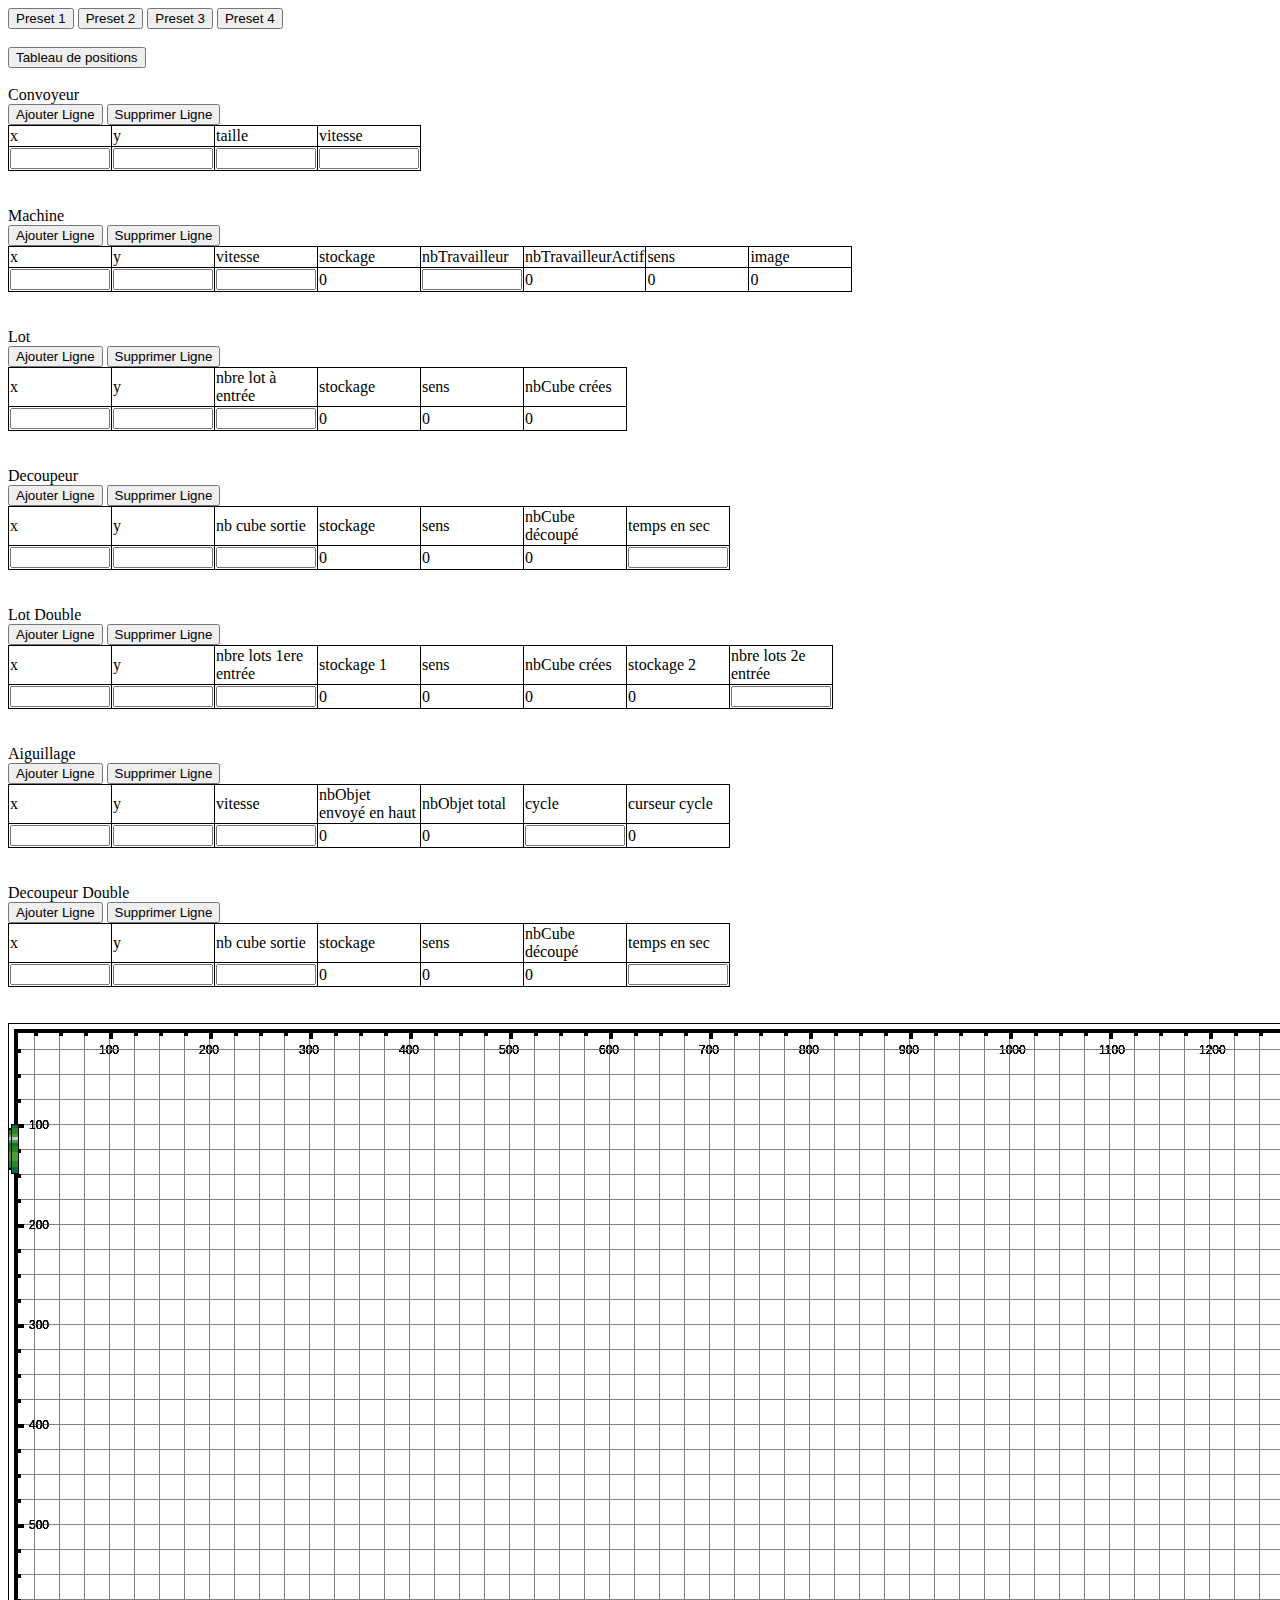
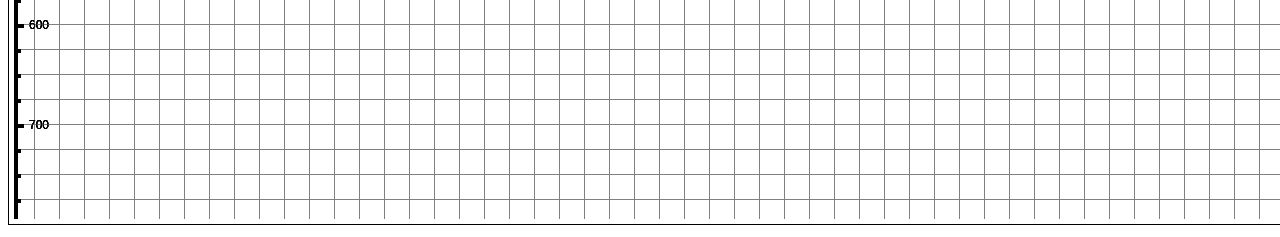
==== Main.html @ d75ccc15 "ajout de double decoupeur et de graduations" ====
<!DOCTYPE html>
<html>
  <head>
    <meta charset="utf-8">
    <title>Main Page</title>
    <script src="CodeMain.js"></script>
    <script src="variable.js"></script>
    <script src="presetMain.js"></script>
    <link type="text/css" rel="stylesheet" href="Main.css">
  </head>
  <body>
    <button onclick="Preset(1)">Preset 1</button>
    <button onclick="Preset(2)">Preset 2</button>
    <button onclick="Preset(3)">Preset 3</button>
    <button onclick="Preset(4)">Preset 4</button>
    <br><br>
    <button onclick="TabList()">Tableau de positions</button><br><br>
    <t>Convoyeur</t><br>
    <button onclick="AddLigne('convoyeur')">Ajouter Ligne</button>
    <button onclick="SuppLigne('convoyeur')">Supprimer Ligne</button>
    <table id='convoyeur'>
      <tr>
        <td>x</td>
        <td>y</td>
        <td>taille</td>
        <td>vitesse</td>
      </tr>
      <tr>
        <td><input type="number" min="0" max="100000000" class="valeurConvoyeur"></td>
        <td><input type="number" min="0" max="100000000" class="valeurConvoyeur"></td>
        <td><input type="number" min="0" max="100000000" class="valeurConvoyeur"></td>
        <td><input type="number" min="0" max="100000000" class="valeurConvoyeur"></td>
      </tr>
    </table><br><br>

    <t>Machine</t><br>
    <button onclick="AddLigne('machine')">Ajouter Ligne</button>
    <button onclick="SuppLigne('machine')">Supprimer Ligne</button>
    <table id='machine'>
      <tr>
        <td>x</td>
        <td>y</td>
        <td>vitesse</td>
        <td>stockage</td>
        <td>nbTravailleur</td>
        <td>nbTravailleurActif</td>
        <td>sens</td>
        <td>image</td>
      </tr>
      <tr>
        <td><input type="number" min="0" max="100000000" class="valeurMachine"></td>
        <td><input type="number" min="0" max="100000000" class="valeurMachine"></td>
        <td><input type="number" min="0" max="100000000" class="valeurMachine"></td>
        <td>0</td>
        <td><input type="number" min="0" max="100000000" class="valeurMachine"></td>
        <td>0</td>
        <td>0</td>
        <td>0</td>
      </tr>
    </table><br><br>

    <t>Lot</t><br>
    <button onclick="AddLigne('lot')">Ajouter Ligne</button>
    <button onclick="SuppLigne('lot')">Supprimer Ligne</button>
    <table id='lot'>
      <tr>
        <td>x</td>
        <td>y</td>
        <td>nbre lot à entrée</td>
        <td>stockage</td>
        <td>sens</td>
        <td>nbCube crées</td>
      </tr>
      <tr>
        <td><input type="number" min="0" max="100000000" class="valeurLot"></td>
        <td><input type="number" min="0" max="100000000" class="valeurLot"></td>
        <td><input type="number" min="0" max="100000000" class="valeurLot"></td>
        <td>0</td>
        <td>0</td>
        <td>0</td>
      </tr>
    </table><br><br>

    <t>Decoupeur</t><br>
    <button onclick="AddLigne('decoupeur')">Ajouter Ligne</button>
    <button onclick="SuppLigne('decoupeur')">Supprimer Ligne</button>
    <table id='decoupeur'>
      <tr>
        <td>x</td>
        <td>y</td>
        <td>nb cube sortie</td>
        <td>stockage</td>
        <td>sens</td>
        <td>nbCube découpé</td>
        <td>temps en sec</td>
      </tr>
      <tr>
        <td><input type="number" min="0" max="100000000" class="valeurDecoupeur"></td>
        <td><input type="number" min="0" max="100000000" class="valeurDecoupeur"></td>
        <td><input type="number" min="0" max="100000000" class="valeurDecoupeur"></td>
        <td>0</td>
        <td>0</td>
        <td>0</td>
        <td><input type="number" min="0" max="100000000" class="valeurDecoupeur"></td>
      </tr>
    </table><br><br>

    <t>Lot Double</t><br>
    <button onclick="AddLigne('lotDouble')">Ajouter Ligne</button>
    <button onclick="SuppLigne('lotDouble')">Supprimer Ligne</button>
    <table id='lotDouble'>
      <tr>
        <td>x</td>
        <td>y</td>
        <td>nbre lots 1ere entrée</td>
        <td>stockage 1</td>
        <td>sens</td>
        <td>nbCube crées</td>
        <td>stockage 2</td>
        <td>nbre lots 2e entrée</td>
      </tr>
      <tr>
        <td><input type="number" min="0" max="100000000" class="valeurLotDouble"></td>
        <td><input type="number" min="0" max="100000000" class="valeurLotDouble"></td>
        <td><input type="number" min="0" max="100000000" class="valeurLotDouble"></td>
        <td>0</td>
        <td>0</td>
        <td>0</td>
        <td>0</td>
        <td><input type="number" min="0" max="100000000" class="valeurLotDouble"></td>
      </tr>
    </table><br><br>

    <t>Aiguillage</t><br>
    <button onclick="AddLigne('aiguillage')">Ajouter Ligne</button>
    <button onclick="SuppLigne('aiguillage')">Supprimer Ligne</button>
    <table id='aiguillage'>
      <tr>
        <td>x</td>
        <td>y</td>
        <td>vitesse</td>
        <td>nbObjet envoyé en haut</td>
        <td>nbObjet total</td>
        <td>cycle</td>
        <td>curseur cycle</td>
      </tr>
      <tr>
        <td><input type="number" min="0" max="100000000" class="valeurAiguillage"></td>
        <td><input type="number" min="0" max="100000000" class="valeurAiguillage"></td>
        <td><input type="number" min="0" max="100000000" class="valeurAiguillage"></td>
        <td>0</td>
        <td>0</td>
        <td><input type="number" min="0" max="100000000" class="valeurAiguillage"></td>
        <td>0</td>
      </tr>
    </table><br><br>

    <t>Decoupeur Double</t><br>
    <button onclick="AddLigne('decoupeurDouble')">Ajouter Ligne</button>
    <button onclick="SuppLigne('decoupeurDouble')">Supprimer Ligne</button>
    <table id='decoupeurDouble'>
      <tr>
        <td>x</td>
        <td>y</td>
        <td>nb cube sortie</td>
        <td>stockage</td>
        <td>sens</td>
        <td>nbCube découpé</td>
        <td>temps en sec</td>
      </tr>
      <tr>
        <td><input type="number" min="0" max="100000000" class="valeurDecoupeurDouble"></td>
        <td><input type="number" min="0" max="100000000" class="valeurDecoupeurDouble"></td>
        <td><input type="number" min="0" max="100000000" class="valeurDecoupeurDouble"></td>
        <td>0</td>
        <td>0</td>
        <td>0</td>
        <td><input type="number" min="0" max="100000000" class="valeurDecoupeurDouble"></td>
      </tr>
    </table><br><br>

    <div>
      <canvas id="canvasMain" width="1600" height="800"></canvas>
    </div>

    <script>
        var ClassList = ['valeurConvoyeur','valeurMachine','valeurLot','valeurDecoupeur','valeurLotDouble','valeurAiguillage','valeurDecoupeurDouble'];
        function Clock()
        {
            (document.getElementById('canvasMain').getContext('2d')).clearRect(0, 0, canvasMain.width-1, canvasMain.height-1);
            Affichage();
            for (let i=0;i<ClassList.length;i++)
            {
                Actualiser(ClassList[i]);
            }
            setTimeout(function(){Clock()},200);
        }


    window.onload = Clock;
  </script>
</html>
---- Main.css ----
table{
  table-layout: fixed;
  height: 100%;
  border: 1px solid black;
  border-collapse: collapse;
}

td, th {
  width: 100px;
  border: 1px solid black;
}

input{
  width: 92px;
}
      
canvas{
  border: 1px solid black;
}
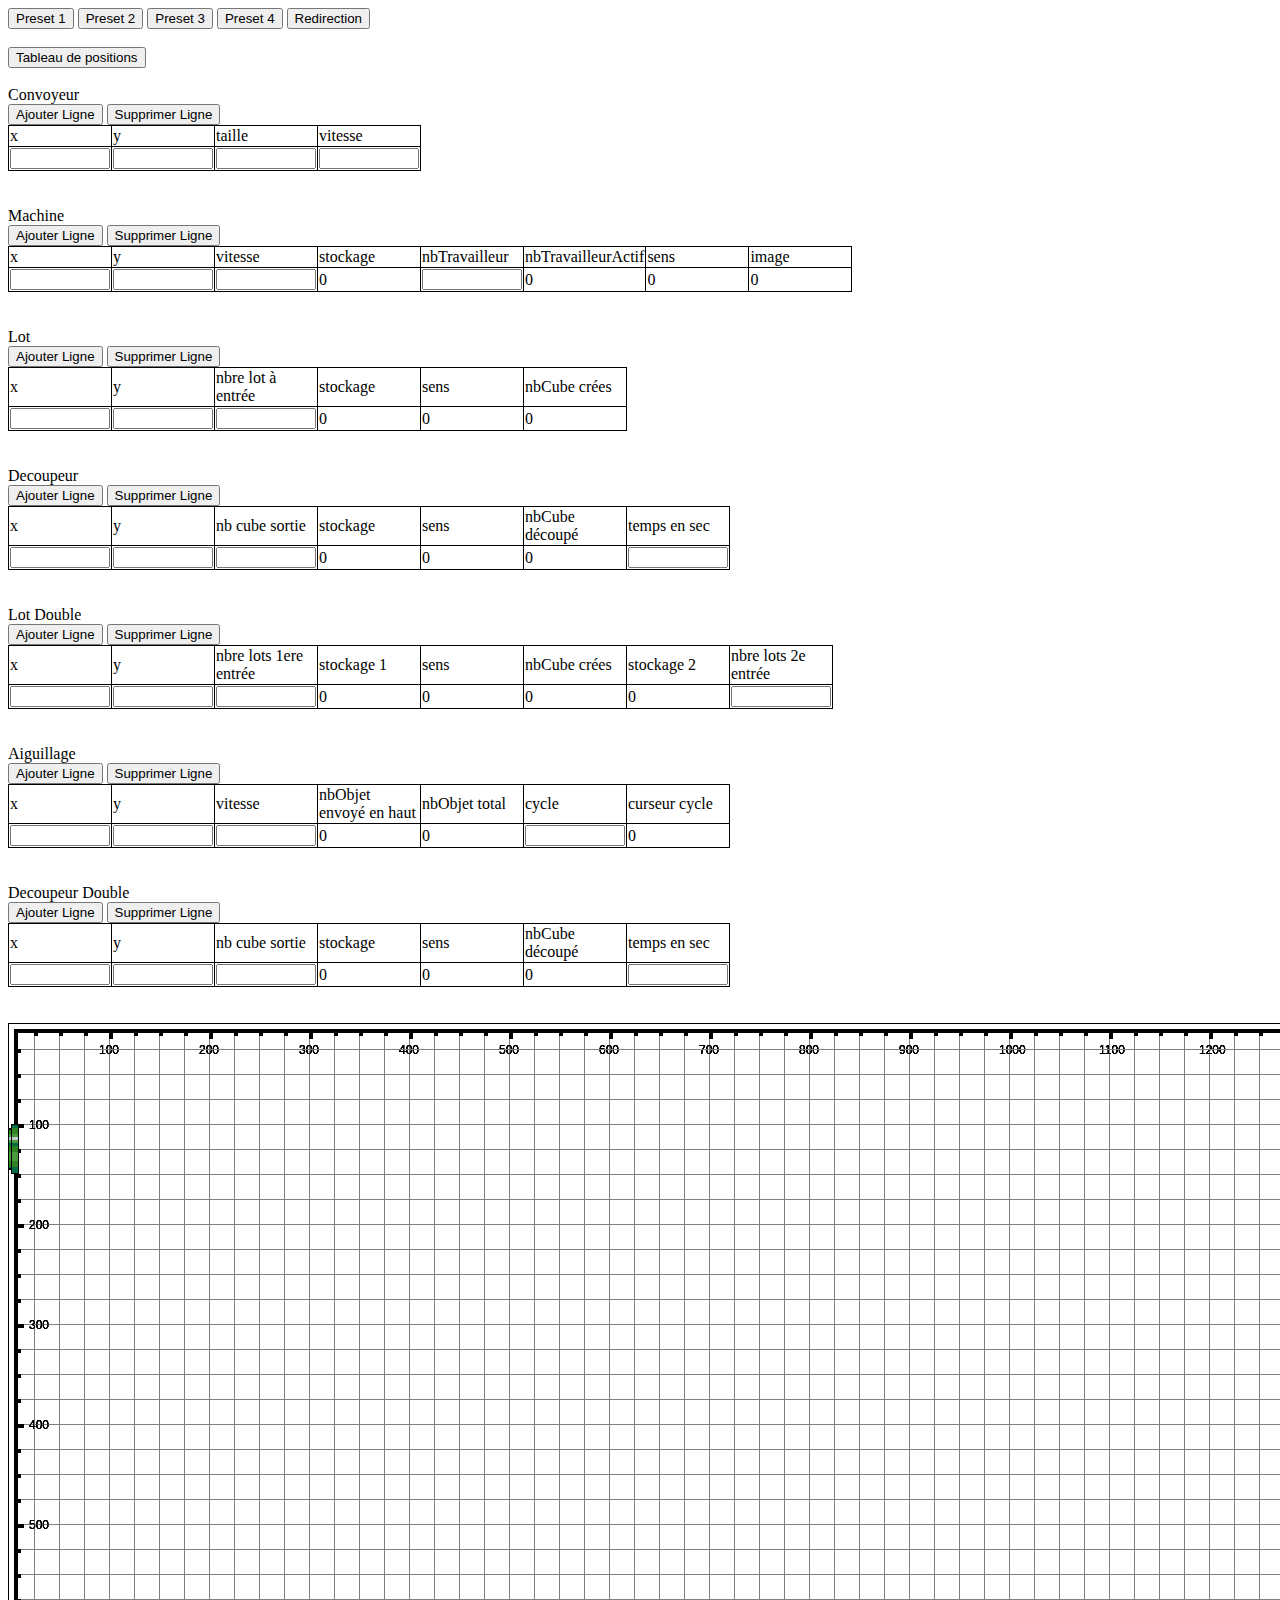
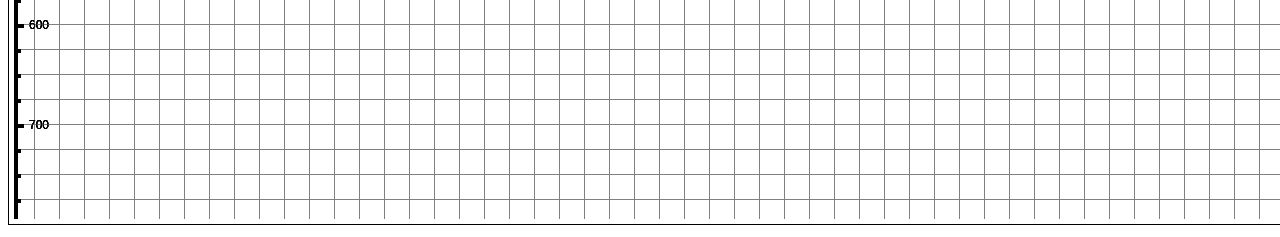
==== commit 0d25e9eb: "lien entre les deux fichiers html" ====
--- a/Main.html
+++ b/Main.html
@@ -4,15 +4,16 @@
     <meta charset="utf-8">
     <title>Main Page</title>
     <script src="CodeMain.js"></script>
-    <script src="variable.js"></script>
     <script src="presetMain.js"></script>
+    <script src="Files.js"></script>
     <link type="text/css" rel="stylesheet" href="Main.css">
   </head>
   <body>
-    <button onclick="Preset(1)">Preset 1</button>
-    <button onclick="Preset(2)">Preset 2</button>
-    <button onclick="Preset(3)">Preset 3</button>
-    <button onclick="Preset(4)">Preset 4</button>
+    <button onclick="Preset(0)">Preset 1</button>
+    <button onclick="Preset(1)">Preset 2</button>
+    <button onclick="Preset(2)">Preset 3</button>
+    <button onclick="Preset(3)">Preset 4</button>
+    <button onclick="Ecrire()">Redirection</button>
     <br><br>
     <button onclick="TabList()">Tableau de positions</button><br><br>
     <t>Convoyeur</t><br>
@@ -184,9 +185,10 @@
     </div>
 
     <script>
-        var ClassList = ['valeurConvoyeur','valeurMachine','valeurLot','valeurDecoupeur','valeurLotDouble','valeurAiguillage','valeurDecoupeurDouble'];
+        
         function Clock()
         {
+            var ClassList = ['valeurConvoyeur','valeurMachine','valeurLot','valeurDecoupeur','valeurLotDouble','valeurAiguillage','valeurDecoupeurDouble'];
             (document.getElementById('canvasMain').getContext('2d')).clearRect(0, 0, canvasMain.width-1, canvasMain.height-1);
             Affichage();
             for (let i=0;i<ClassList.length;i++)
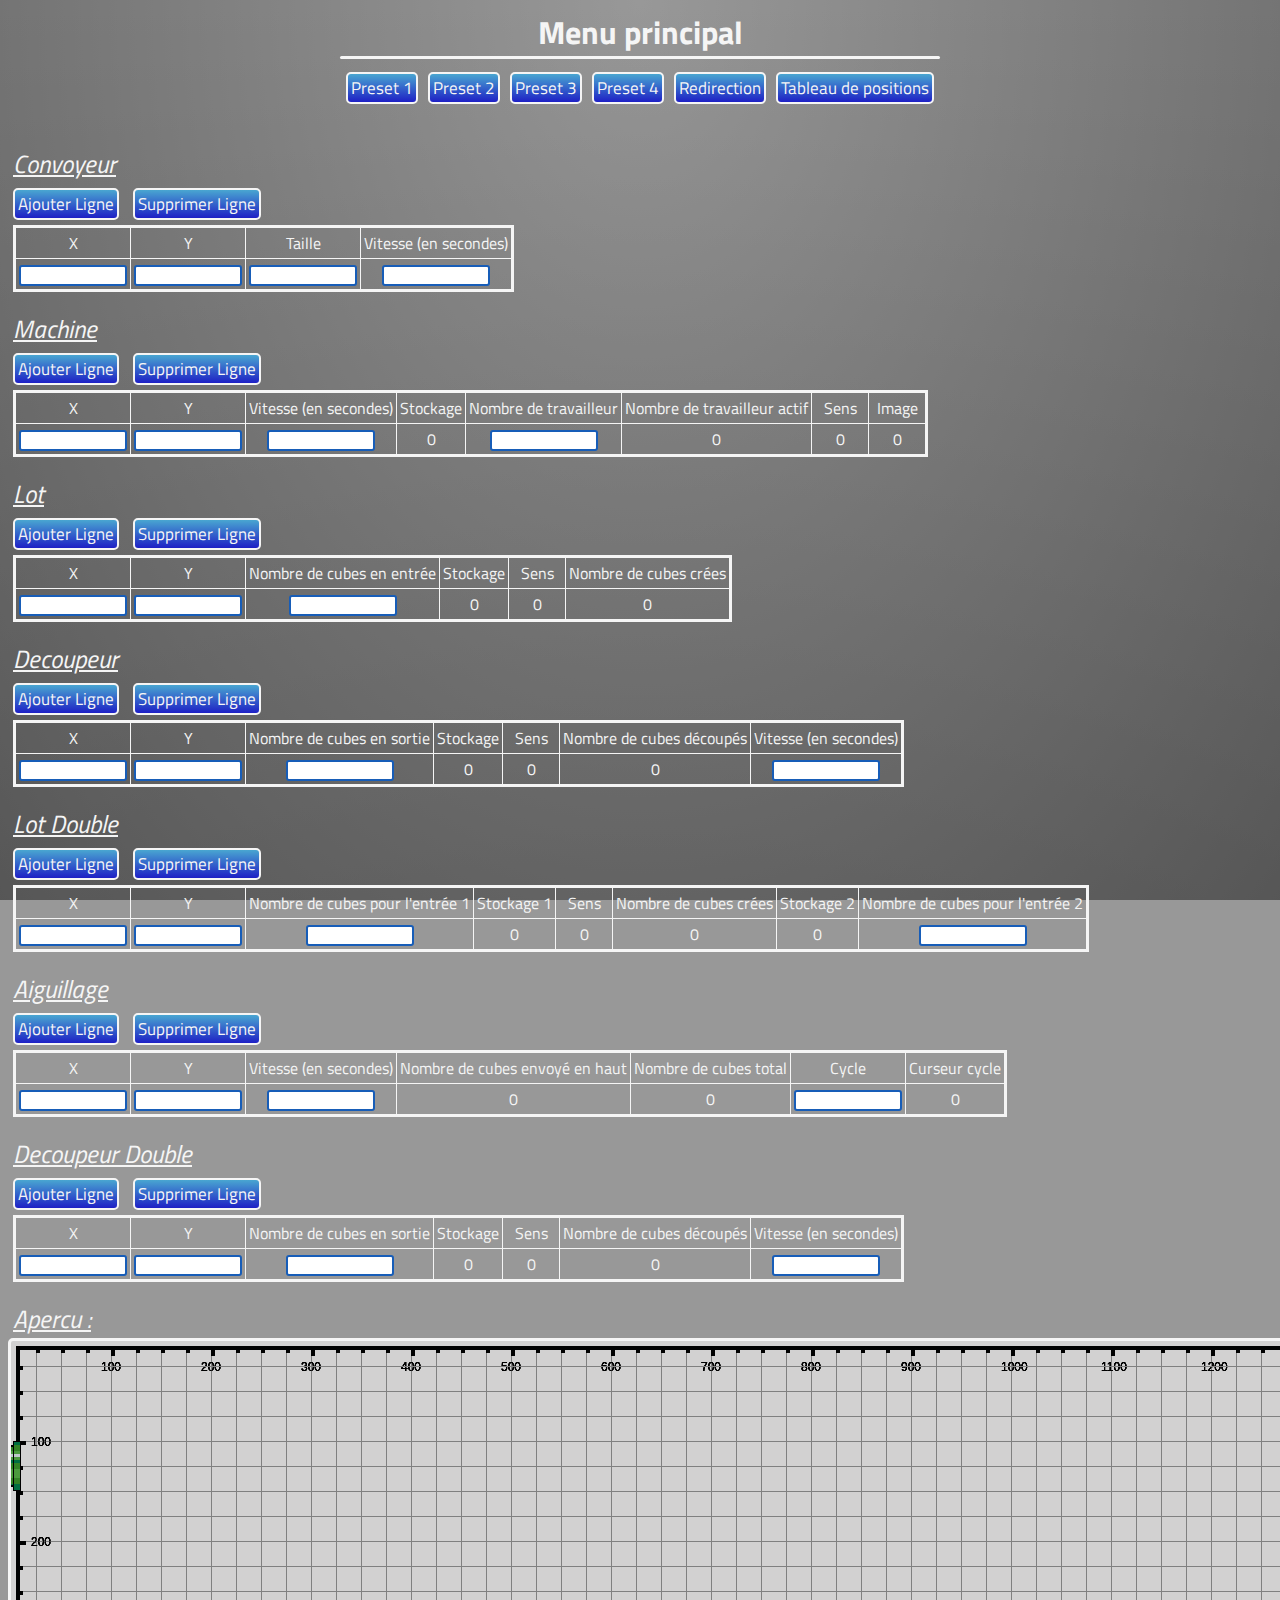
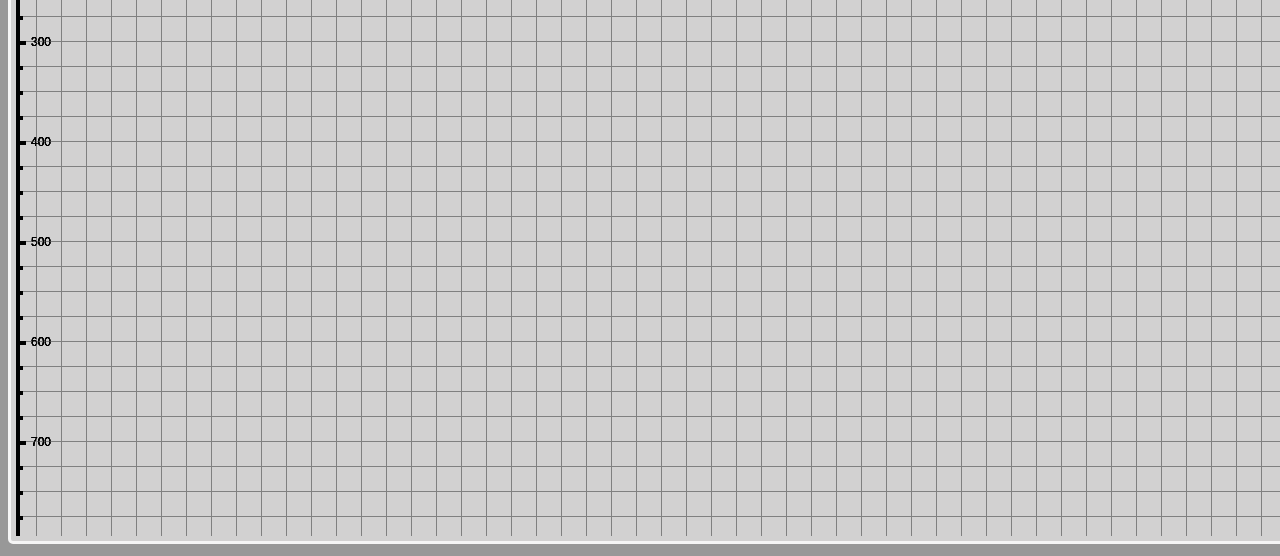
==== commit 9d42786b: "CSS complet de la page Main" ====
--- a/Main.html
+++ b/Main.html
@@ -7,70 +7,78 @@
     <script src="presetMain.js"></script>
     <script src="Files.js"></script>
     <link type="text/css" rel="stylesheet" href="Main.css">
+    <link href="https://fonts.googleapis.com/css?family=Titillium Web|Cookie|Raleway:light" rel="stylesheet" />
   </head>
   <body>
-    <button onclick="Preset(0)">Preset 1</button>
-    <button onclick="Preset(1)">Preset 2</button>
-    <button onclick="Preset(2)">Preset 3</button>
-    <button onclick="Preset(3)">Preset 4</button>
-    <button onclick="Ecrire()">Redirection</button>
+    <h1>Menu principal</h1>
+    <hr>
+    <div class="menu">
+      <button onclick="Preset(0)">Preset 1</button>
+      <button onclick="Preset(1)">Preset 2</button>
+      <button onclick="Preset(2)">Preset 3</button>
+      <button onclick="Preset(3)">Preset 4</button>
+      <button onclick="Ecrire()">Redirection</button>
+      <br><br>
+      <button onclick="TabList()">Tableau de positions</button>
+    </div>
+   
     <br><br>
-    <button onclick="TabList()">Tableau de positions</button><br><br>
-    <t>Convoyeur</t><br>
+
+    <p>Convoyeur</p>
     <button onclick="AddLigne('convoyeur')">Ajouter Ligne</button>
     <button onclick="SuppLigne('convoyeur')">Supprimer Ligne</button>
     <table id='convoyeur'>
       <tr>
-        <td>x</td>
-        <td>y</td>
-        <td>taille</td>
-        <td>vitesse</td>
-      </tr>
-      <tr>
-        <td><input type="number" min="0" max="100000000" class="valeurConvoyeur"></td>
-        <td><input type="number" min="0" max="100000000" class="valeurConvoyeur"></td>
-        <td><input type="number" min="0" max="100000000" class="valeurConvoyeur"></td>
-        <td><input type="number" min="0" max="100000000" class="valeurConvoyeur"></td>
-      </tr>
-    </table><br><br>
-
-    <t>Machine</t><br>
+        <td>X</td>
+        <td>Y</td>
+        <td>Taille</td>
+        <td>Vitesse (en secondes)</td>
+      </tr>
+      <tr>
+        <td><input type="number" min="0" max="100000000" class="valeurConvoyeur"></td>
+        <td><input type="number" min="0" max="100000000" class="valeurConvoyeur"></td>
+        <td><input type="number" min="0" max="100000000" class="valeurConvoyeur"></td>
+        <td><input type="number" min="0" max="100000000" class="valeurConvoyeur"></td>
+      </tr>
+    </table><br>
+
+    <p>Machine</p>
     <button onclick="AddLigne('machine')">Ajouter Ligne</button>
     <button onclick="SuppLigne('machine')">Supprimer Ligne</button>
     <table id='machine'>
       <tr>
-        <td>x</td>
-        <td>y</td>
-        <td>vitesse</td>
-        <td>stockage</td>
-        <td>nbTravailleur</td>
-        <td>nbTravailleurActif</td>
-        <td>sens</td>
-        <td>image</td>
-      </tr>
-      <tr>
-        <td><input type="number" min="0" max="100000000" class="valeurMachine"></td>
-        <td><input type="number" min="0" max="100000000" class="valeurMachine"></td>
-        <td><input type="number" min="0" max="100000000" class="valeurMachine"></td>
-        <td>0</td>
-        <td><input type="number" min="0" max="100000000" class="valeurMachine"></td>
-        <td>0</td>
-        <td>0</td>
-        <td>0</td>
-      </tr>
-    </table><br><br>
-
-    <t>Lot</t><br>
+        <td>X</td>
+        <td>Y</td>
+        <td>Vitesse (en secondes)</td>
+        <td>Stockage</td>
+        <td>Nombre de travailleur</td>
+        <td>Nombre de travailleur actif</td>
+        <td>Sens</td>
+        <td>Image</td>
+      </tr>
+      <tr>
+        <td><input type="number" min="0" max="100000000" class="valeurMachine"></td>
+        <td><input type="number" min="0" max="100000000" class="valeurMachine"></td>
+        <td><input type="number" min="0" max="100000000" class="valeurMachine"></td>
+        <td>0</td>
+        <td><input type="number" min="0" max="100000000" class="valeurMachine"></td>
+        <td>0</td>
+        <td>0</td>
+        <td>0</td>
+      </tr>
+    </table><br>
+
+    <p>Lot</p>
     <button onclick="AddLigne('lot')">Ajouter Ligne</button>
     <button onclick="SuppLigne('lot')">Supprimer Ligne</button>
     <table id='lot'>
       <tr>
-        <td>x</td>
-        <td>y</td>
-        <td>nbre lot à entrée</td>
-        <td>stockage</td>
-        <td>sens</td>
-        <td>nbCube crées</td>
+        <td>X</td>
+        <td>Y</td>
+        <td>Nombre de cubes en entrée</td>
+        <td>Stockage</td>
+        <td>Sens</td>
+        <td>Nombre de cubes crées</td>
       </tr>
       <tr>
         <td><input type="number" min="0" max="100000000" class="valeurLot"></td>
@@ -80,125 +88,124 @@
         <td>0</td>
         <td>0</td>
       </tr>
-    </table><br><br>
-
-    <t>Decoupeur</t><br>
+    </table><br>
+
+    <p>Decoupeur</p>
     <button onclick="AddLigne('decoupeur')">Ajouter Ligne</button>
     <button onclick="SuppLigne('decoupeur')">Supprimer Ligne</button>
     <table id='decoupeur'>
       <tr>
-        <td>x</td>
-        <td>y</td>
-        <td>nb cube sortie</td>
-        <td>stockage</td>
-        <td>sens</td>
-        <td>nbCube découpé</td>
-        <td>temps en sec</td>
-      </tr>
-      <tr>
-        <td><input type="number" min="0" max="100000000" class="valeurDecoupeur"></td>
-        <td><input type="number" min="0" max="100000000" class="valeurDecoupeur"></td>
-        <td><input type="number" min="0" max="100000000" class="valeurDecoupeur"></td>
-        <td>0</td>
-        <td>0</td>
-        <td>0</td>
-        <td><input type="number" min="0" max="100000000" class="valeurDecoupeur"></td>
-      </tr>
-    </table><br><br>
-
-    <t>Lot Double</t><br>
+        <td>X</td>
+        <td>Y</td>
+        <td>Nombre de cubes en sortie</td>
+        <td>Stockage</td>
+        <td>Sens</td>
+        <td>Nombre de cubes découpés</td>
+        <td>Vitesse (en secondes)</td>
+      </tr>
+      <tr>
+        <td><input type="number" min="0" max="100000000" class="valeurDecoupeur"></td>
+        <td><input type="number" min="0" max="100000000" class="valeurDecoupeur"></td>
+        <td><input type="number" min="0" max="100000000" class="valeurDecoupeur"></td>
+        <td>0</td>
+        <td>0</td>
+        <td>0</td>
+        <td><input type="number" min="0" max="100000000" class="valeurDecoupeur"></td>
+      </tr>
+    </table><br>
+
+    <p>Lot Double</p>
     <button onclick="AddLigne('lotDouble')">Ajouter Ligne</button>
     <button onclick="SuppLigne('lotDouble')">Supprimer Ligne</button>
     <table id='lotDouble'>
       <tr>
-        <td>x</td>
-        <td>y</td>
-        <td>nbre lots 1ere entrée</td>
-        <td>stockage 1</td>
-        <td>sens</td>
-        <td>nbCube crées</td>
-        <td>stockage 2</td>
-        <td>nbre lots 2e entrée</td>
-      </tr>
-      <tr>
-        <td><input type="number" min="0" max="100000000" class="valeurLotDouble"></td>
-        <td><input type="number" min="0" max="100000000" class="valeurLotDouble"></td>
-        <td><input type="number" min="0" max="100000000" class="valeurLotDouble"></td>
-        <td>0</td>
-        <td>0</td>
-        <td>0</td>
-        <td>0</td>
-        <td><input type="number" min="0" max="100000000" class="valeurLotDouble"></td>
-      </tr>
-    </table><br><br>
-
-    <t>Aiguillage</t><br>
+        <td>X</td>
+        <td>Y</td>
+        <td>Nombre de cubes pour l'entrée 1</td>
+        <td>Stockage 1</td>
+        <td>Sens</td>
+        <td>Nombre de cubes crées</td>
+        <td>Stockage 2</td>
+        <td>Nombre de cubes pour l'entrée 2</td>
+      </tr>
+      <tr>
+        <td><input type="number" min="0" max="100000000" class="valeurLotDouble"></td>
+        <td><input type="number" min="0" max="100000000" class="valeurLotDouble"></td>
+        <td><input type="number" min="0" max="100000000" class="valeurLotDouble"></td>
+        <td>0</td>
+        <td>0</td>
+        <td>0</td>
+        <td>0</td>
+        <td><input type="number" min="0" max="100000000" class="valeurLotDouble"></td>
+      </tr>
+    </table><br>
+
+    <p>Aiguillage</p>
     <button onclick="AddLigne('aiguillage')">Ajouter Ligne</button>
     <button onclick="SuppLigne('aiguillage')">Supprimer Ligne</button>
     <table id='aiguillage'>
       <tr>
-        <td>x</td>
-        <td>y</td>
-        <td>vitesse</td>
-        <td>nbObjet envoyé en haut</td>
-        <td>nbObjet total</td>
-        <td>cycle</td>
-        <td>curseur cycle</td>
-      </tr>
-      <tr>
-        <td><input type="number" min="0" max="100000000" class="valeurAiguillage"></td>
-        <td><input type="number" min="0" max="100000000" class="valeurAiguillage"></td>
-        <td><input type="number" min="0" max="100000000" class="valeurAiguillage"></td>
-        <td>0</td>
-        <td>0</td>
-        <td><input type="number" min="0" max="100000000" class="valeurAiguillage"></td>
-        <td>0</td>
-      </tr>
-    </table><br><br>
-
-    <t>Decoupeur Double</t><br>
+        <td>X</td>
+        <td>Y</td>
+        <td>Vitesse (en secondes)</td>
+        <td>Nombre de cubes envoyé en haut</td>
+        <td>Nombre de cubes total</td>
+        <td>Cycle</td>
+        <td>Curseur cycle</td>
+      </tr>
+      <tr>
+        <td><input type="number" min="0" max="100000000" class="valeurAiguillage"></td>
+        <td><input type="number" min="0" max="100000000" class="valeurAiguillage"></td>
+        <td><input type="number" min="0" max="100000000" class="valeurAiguillage"></td>
+        <td>0</td>
+        <td>0</td>
+        <td><input type="number" min="0" max="100000000" class="valeurAiguillage"></td>
+        <td>0</td>
+      </tr>
+    </table><br>
+
+    <p>Decoupeur Double</p>
     <button onclick="AddLigne('decoupeurDouble')">Ajouter Ligne</button>
     <button onclick="SuppLigne('decoupeurDouble')">Supprimer Ligne</button>
     <table id='decoupeurDouble'>
       <tr>
-        <td>x</td>
-        <td>y</td>
-        <td>nb cube sortie</td>
-        <td>stockage</td>
-        <td>sens</td>
-        <td>nbCube découpé</td>
-        <td>temps en sec</td>
-      </tr>
-      <tr>
-        <td><input type="number" min="0" max="100000000" class="valeurDecoupeurDouble"></td>
-        <td><input type="number" min="0" max="100000000" class="valeurDecoupeurDouble"></td>
-        <td><input type="number" min="0" max="100000000" class="valeurDecoupeurDouble"></td>
-        <td>0</td>
-        <td>0</td>
-        <td>0</td>
-        <td><input type="number" min="0" max="100000000" class="valeurDecoupeurDouble"></td>
-      </tr>
-    </table><br><br>
+        <td>X</td>
+        <td>Y</td>
+        <td>Nombre de cubes en sortie</td>
+        <td>Stockage</td>
+        <td>Sens</td>
+        <td>Nombre de cubes découpés</td>
+        <td>Vitesse (en secondes)</td>
+      </tr>
+      <tr>
+        <td><input type="number" min="0" max="100000000" class="valeurDecoupeurDouble"></td>
+        <td><input type="number" min="0" max="100000000" class="valeurDecoupeurDouble"></td>
+        <td><input type="number" min="0" max="100000000" class="valeurDecoupeurDouble"></td>
+        <td>0</td>
+        <td>0</td>
+        <td>0</td>
+        <td><input type="number" min="0" max="100000000" class="valeurDecoupeurDouble"></td>
+      </tr>
+    </table><br>
+
+    <p>Apercu :</p>
 
     <div>
       <canvas id="canvasMain" width="1600" height="800"></canvas>
     </div>
 
     <script>
-        
-        function Clock()
+      function Clock()
+      {
+        var ClassList = ['valeurConvoyeur','valeurMachine','valeurLot','valeurDecoupeur','valeurLotDouble','valeurAiguillage','valeurDecoupeurDouble'];
+        (document.getElementById('canvasMain').getContext('2d')).clearRect(0, 0, canvasMain.width-1, canvasMain.height-1);
+        Affichage();
+        for (let i=0;i<ClassList.length;i++)
         {
-            var ClassList = ['valeurConvoyeur','valeurMachine','valeurLot','valeurDecoupeur','valeurLotDouble','valeurAiguillage','valeurDecoupeurDouble'];
-            (document.getElementById('canvasMain').getContext('2d')).clearRect(0, 0, canvasMain.width-1, canvasMain.height-1);
-            Affichage();
-            for (let i=0;i<ClassList.length;i++)
-            {
-                Actualiser(ClassList[i]);
-            }
-            setTimeout(function(){Clock()},200);
+          Actualiser(ClassList[i]);
         }
-
-
+        setTimeout(function(){Clock()},200);
+      }
     window.onload = Clock;
   </script>
 </html>
--- a/Main.css
+++ b/Main.css
@@ -1,19 +1,93 @@
+html {
+  background: linear-gradient(to bottom, rgba(255,255,255,0.15) 0%, rgba(0,0,0,0.15) 100%), radial-gradient(at top center, rgba(255,255,255,0.40) 0%, rgba(0,0,0,0.40) 120%) #989898;
+  background-blend-mode: multiply,multiply;
+  background-attachment: fixed;
+}
+
+button {
+  margin : 5px;
+  border: 2px solid whitesmoke;
+  cursor: pointer;
+  color: whitesmoke;
+  border-radius: 5px;
+  outline: none;
+  font-family: "Titillium Web";
+  font-size: 17px;
+  background-image: linear-gradient(to top, #1e20c5 0%, #49a6d1 100%);
+  padding: 1px 3px;
+}
+
+button:hover {
+  box-shadow: 0 0.5em 0.5em -0.4em #000;
+  transform: translateY(-0.2em);
+  transition: 0.2s;
+}
+
+button:active {
+  opacity: 50%;
+}
+
+.menu{
+  display: flex;
+  justify-content: center;
+}
+hr {
+  margin-top: 0px;
+  width: 600px;
+  height: 3px;
+  border: none;
+  border-radius: 5px;
+  background-color: whitesmoke;
+}
+
+h1 {
+  margin: 0px;
+  text-align: center;
+  font-family: "Titillium Web";
+  color: whitesmoke;
+}
+
+p {
+  margin: 0px;
+  margin-left: 5px;
+  font-family: "Titillium Web";
+  font-style: italic;
+  text-decoration: underline;
+  font-size: 25px;
+  color: whitesmoke;
+}
+
 table{
+  margin-left: 5px;
   table-layout: fixed;
   height: 100%;
-  border: 1px solid black;
+  text-align: center;
+  border: 3px solid whitesmoke;
   border-collapse: collapse;
+  font-family: "Titillium Web";
+  color: whitesmoke;
+  transition: 0.2s;
+}
+
+table:hover {
+  border : 3px solid #175db8;
 }
 
 td, th {
-  width: 100px;
-  border: 1px solid black;
+  padding: 3px;
+  border: 1px solid whitesmoke;
+  min-width: 50px;
 }
 
 input{
-  width: 92px;
+  border : 2px solid #175db8;
+  border-radius: 3px;
+  width: 100px;
+  outline: none;
 }
       
 canvas{
-  border: 1px solid black;
+  border: 3px solid whitesmoke;
+  border-radius: 5px;
+  background-color: rgba(248, 246, 246, 0.6);
 }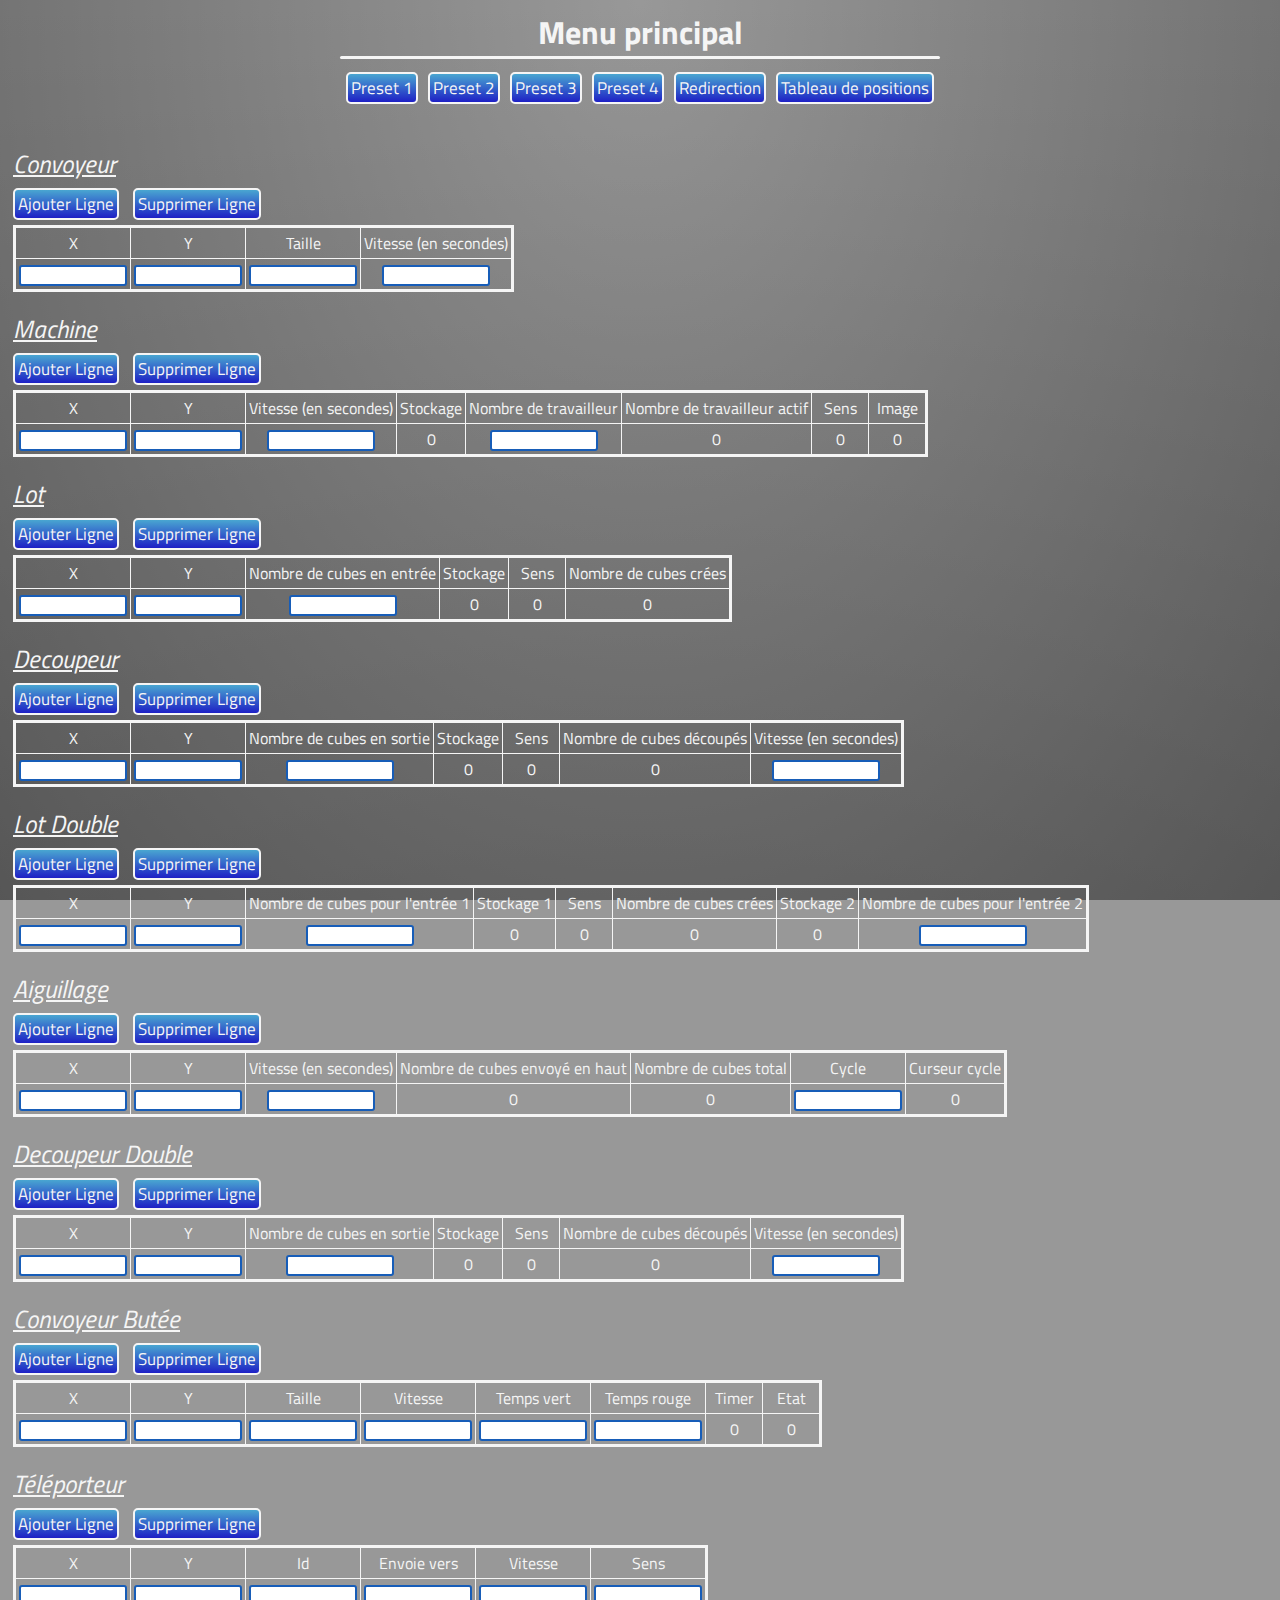
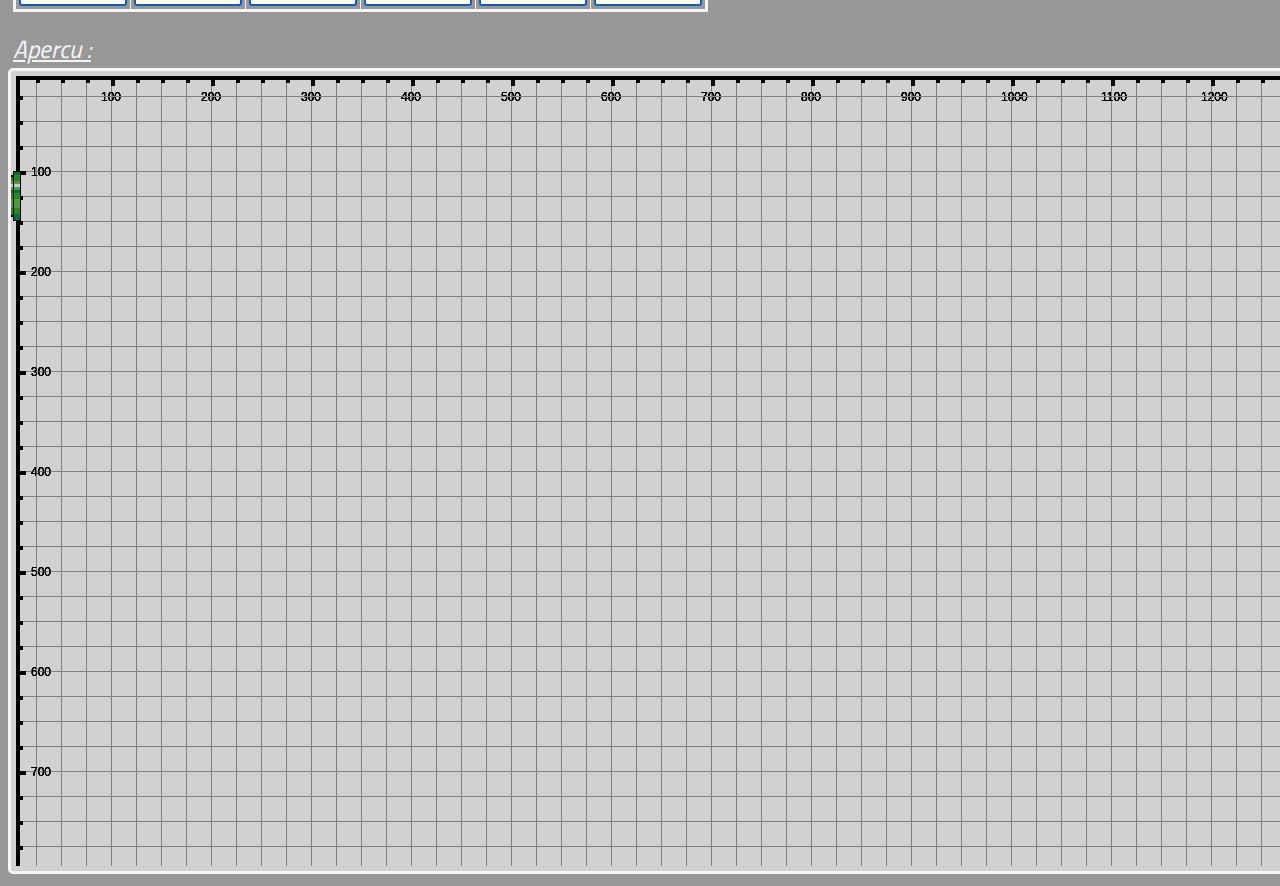
==== commit 96d4b052: "Ajout visuel des tp et de leurs parametres dans la page main et projet" ====
--- a/Main.html
+++ b/Main.html
@@ -188,6 +188,54 @@
       </tr>
     </table><br>
 
+    <p>Convoyeur Butée</p>
+    <button onclick="AddLigne('convoyeurButee')">Ajouter Ligne</button>
+    <button onclick="SuppLigne('convoyeurButee')">Supprimer Ligne</button>
+    <table id='convoyeurButee'>
+      <tr>
+        <td>X</td>
+        <td>Y</td>
+        <td>Taille</td>
+        <td>Vitesse</td>
+        <td>Temps vert</td>
+        <td>Temps rouge</td>
+        <td>Timer</td>
+        <td>Etat</td>
+      </tr>
+      <tr>
+        <td><input type="number" min="0" max="100000000" class="valeurConvoyeurButee"></td>
+        <td><input type="number" min="0" max="100000000" class="valeurConvoyeurButee"></td>
+        <td><input type="number" min="0" max="100000000" class="valeurConvoyeurButee"></td>
+        <td><input type="number" min="0" max="100000000" class="valeurConvoyeurButee"></td>
+        <td><input type="number" min="0" max="100000000" class="valeurConvoyeurButee"></td>
+        <td><input type="number" min="0" max="100000000" class="valeurConvoyeurButee"></td>
+        <td>0</td>
+        <td>0</td>
+      </tr>
+    </table><br>
+
+    <p>Téléporteur</p>
+    <button onclick="AddLigne('teleporteur')">Ajouter Ligne</button>
+    <button onclick="SuppLigne('teleporteur')">Supprimer Ligne</button>
+    <table id='teleporteur'>
+      <tr>
+        <td>X</td>
+        <td>Y</td>
+        <td>Id</td>
+        <td>Envoie vers</td>
+        <td>Vitesse</td>
+        <td>Sens</td>
+      </tr>
+      <tr>
+        <td><input type="number" min="0" max="100000000" class="valeurTeleporteur"></td>
+        <td><input type="number" min="0" max="100000000" class="valeurTeleporteur"></td>
+        <td><input type="number" min="0" max="100000000" class="valeurTeleporteur"></td>
+        <td><input type="number" min="0" max="100000000" class="valeurTeleporteur"></td>
+        <td><input type="number" min="0" max="100000000" class="valeurTeleporteur"></td>
+        <td><input type="number" min="0" max="100000000" class="valeurTeleporteur"></td>
+      </tr>
+    </table><br>
+
     <p>Apercu :</p>
 
     <div>
@@ -197,7 +245,7 @@
     <script>
       function Clock()
       {
-        var ClassList = ['valeurConvoyeur','valeurMachine','valeurLot','valeurDecoupeur','valeurLotDouble','valeurAiguillage','valeurDecoupeurDouble'];
+        var ClassList = ['valeurConvoyeur','valeurMachine','valeurLot','valeurDecoupeur','valeurLotDouble','valeurAiguillage','valeurDecoupeurDouble','valeurConvoyeurButee','valeurTeleporteur'];
         (document.getElementById('canvasMain').getContext('2d')).clearRect(0, 0, canvasMain.width-1, canvasMain.height-1);
         Affichage();
         for (let i=0;i<ClassList.length;i++)
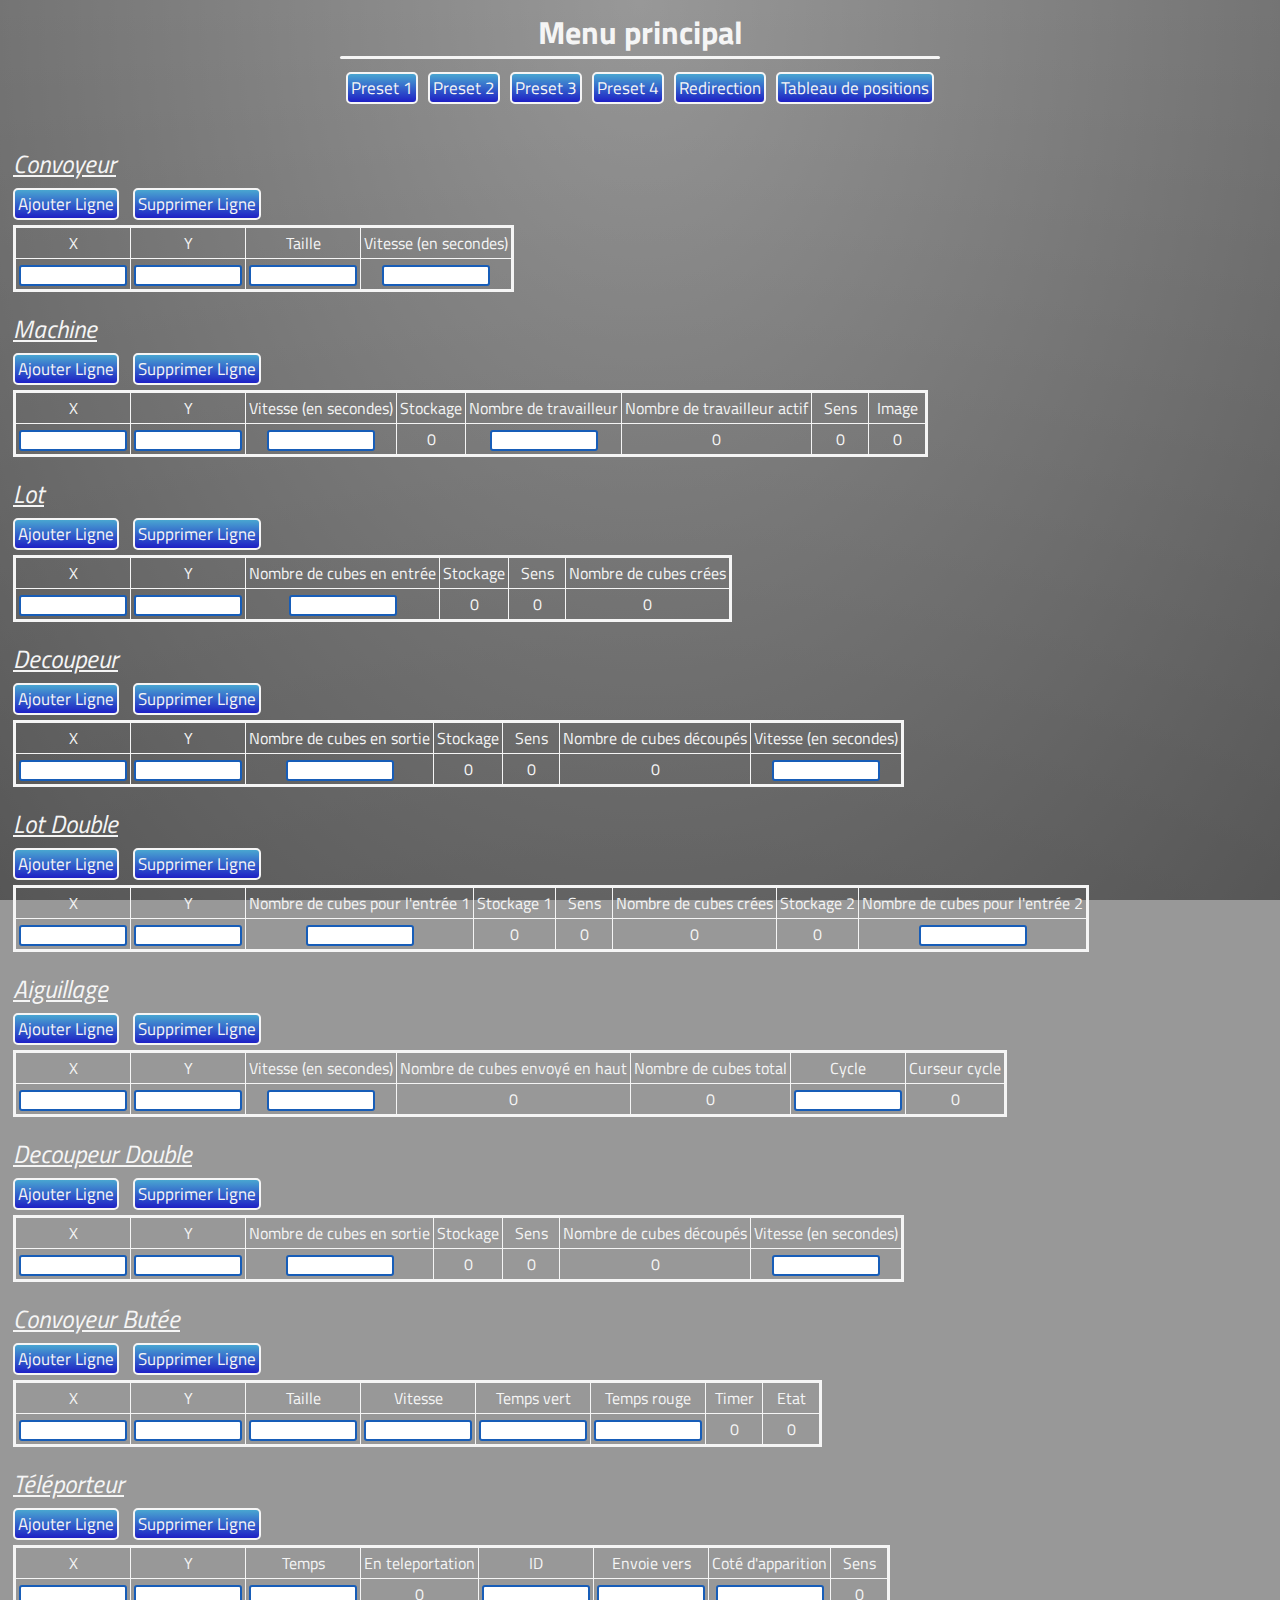
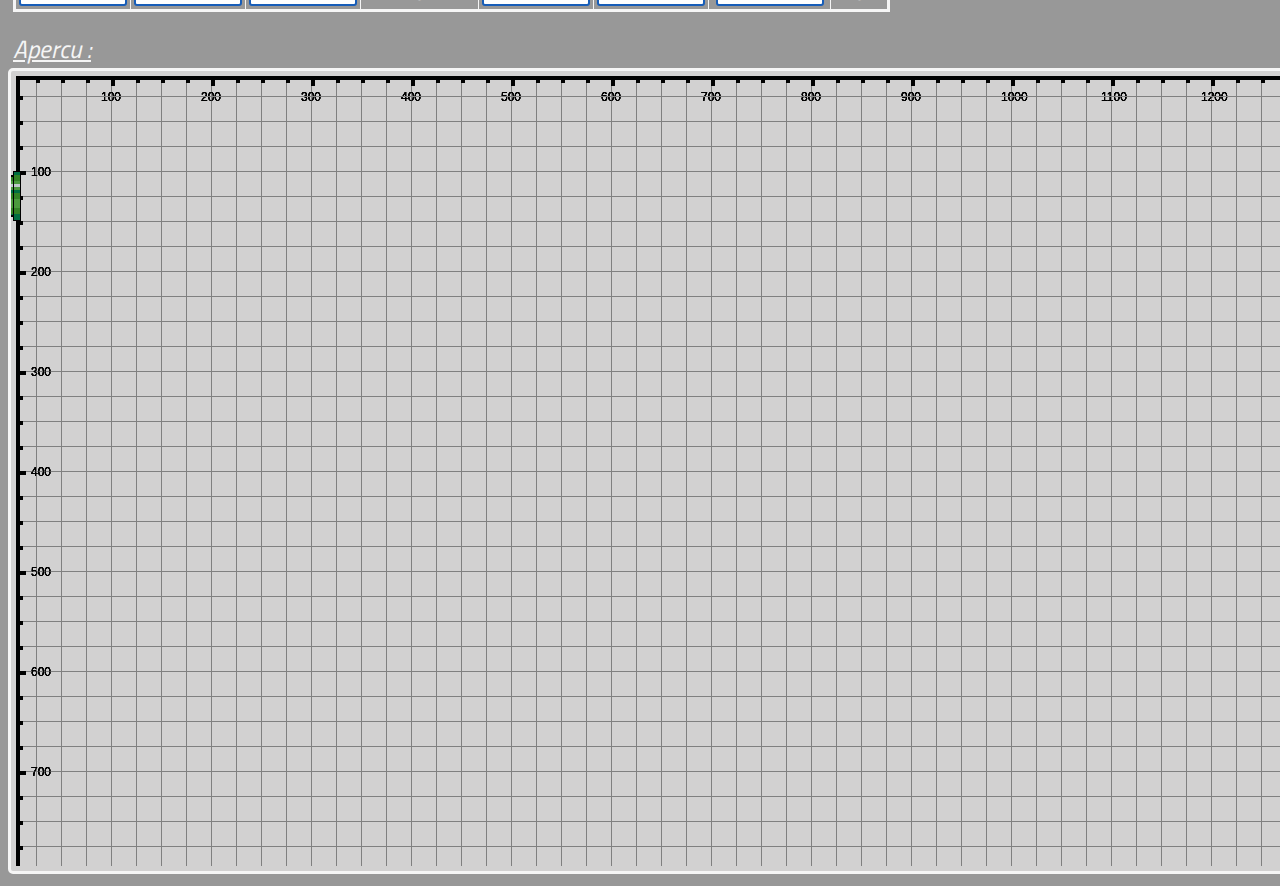
==== commit 8935f2cc: "Ajout code essentiel teleporteur, encore quelques petites modif pour paufiner" ====
--- a/Main.html
+++ b/Main.html
@@ -221,18 +221,22 @@
       <tr>
         <td>X</td>
         <td>Y</td>
-        <td>Id</td>
+        <td>Temps</td>
+        <td>En teleportation</td>
+        <td>ID</td>
         <td>Envoie vers</td>
-        <td>Vitesse</td>
-        <td>Sens</td>
-      </tr>
-      <tr>
-        <td><input type="number" min="0" max="100000000" class="valeurTeleporteur"></td>
-        <td><input type="number" min="0" max="100000000" class="valeurTeleporteur"></td>
-        <td><input type="number" min="0" max="100000000" class="valeurTeleporteur"></td>
-        <td><input type="number" min="0" max="100000000" class="valeurTeleporteur"></td>
-        <td><input type="number" min="0" max="100000000" class="valeurTeleporteur"></td>
-        <td><input type="number" min="0" max="100000000" class="valeurTeleporteur"></td>
+        <td>Coté d'apparition</td>
+        <td>Sens</td>
+      </tr>
+      <tr>
+        <td><input type="number" min="0" max="100000000" class="valeurTeleporteur"></td>
+        <td><input type="number" min="0" max="100000000" class="valeurTeleporteur"></td>
+        <td><input type="number" min="0" max="100000000" class="valeurTeleporteur"></td>
+        <td>0</td>
+        <td><input type="number" min="0" max="100000000" class="valeurTeleporteur"></td>
+        <td><input type="number" min="0" max="100000000" class="valeurTeleporteur"></td>
+        <td><input type="number" min="0" max="100000000" class="valeurTeleporteur"></td>
+        <td>0</td>
       </tr>
     </table><br>
 
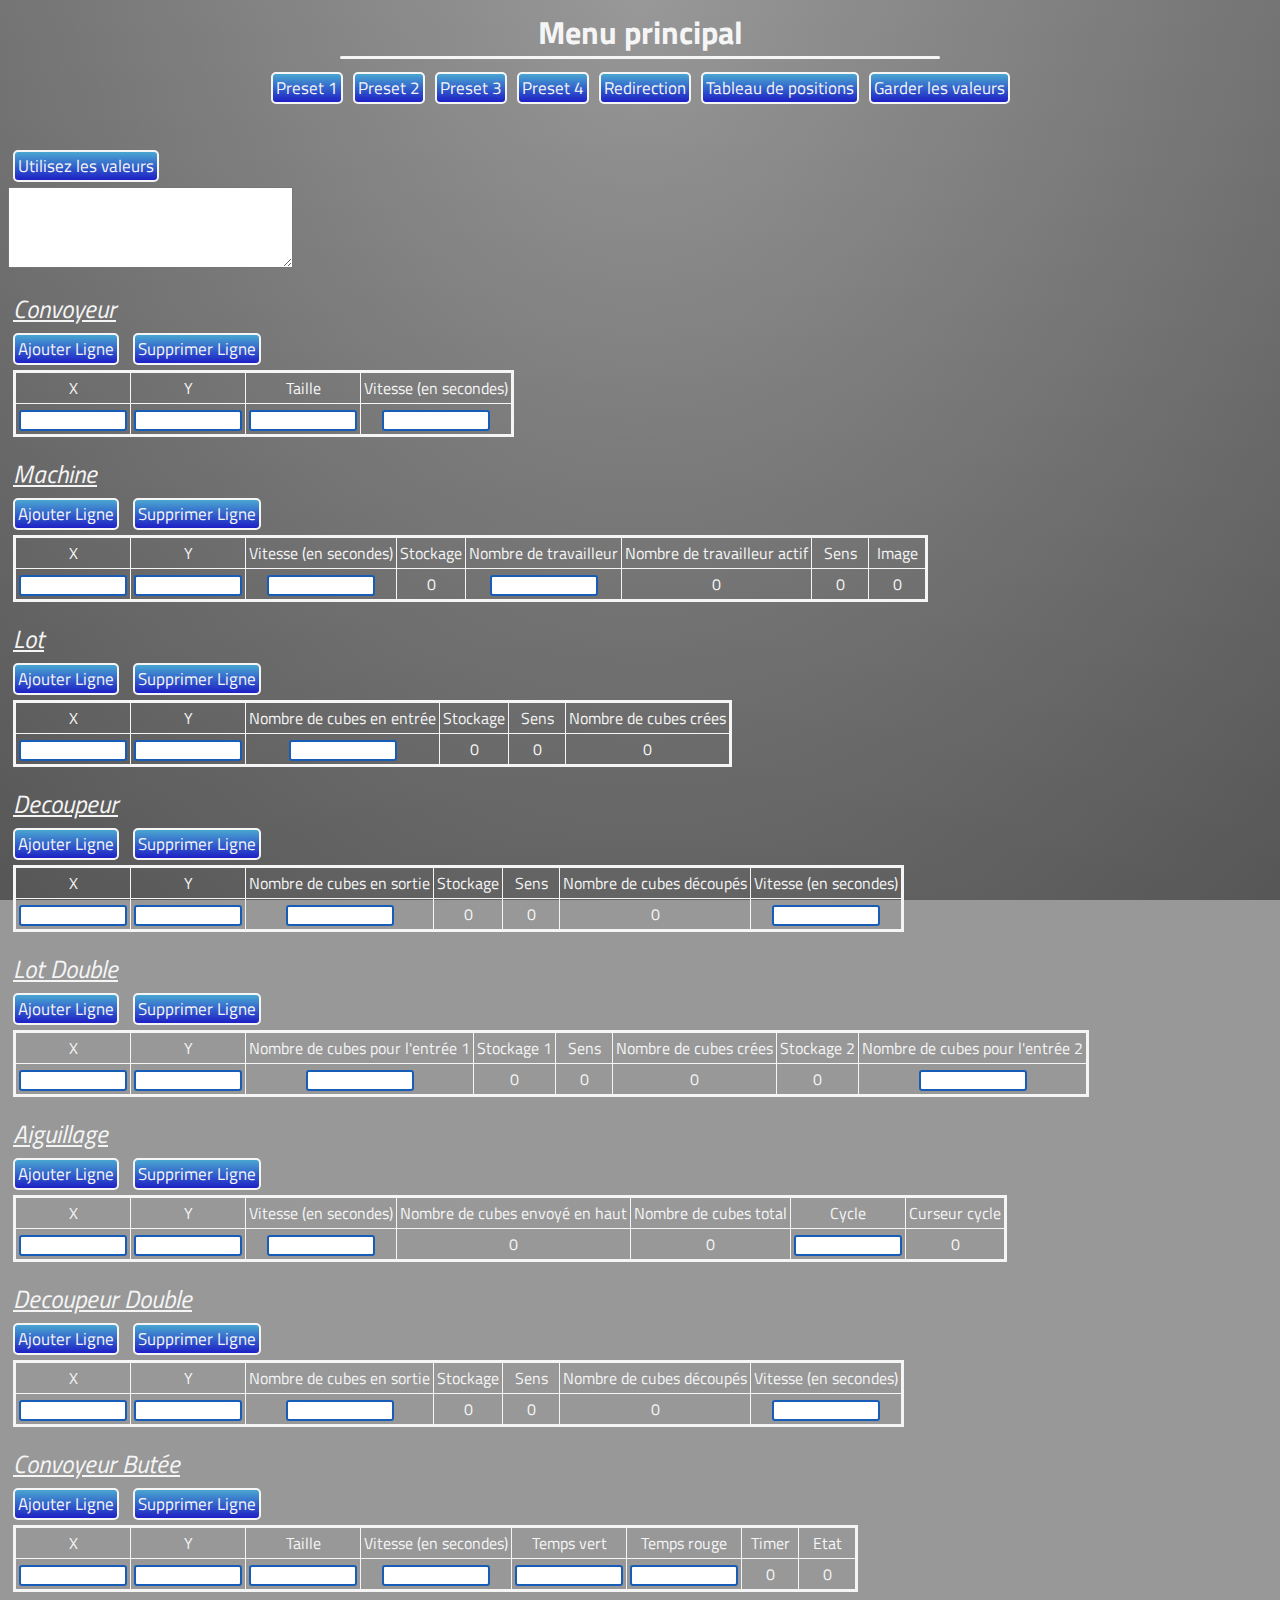
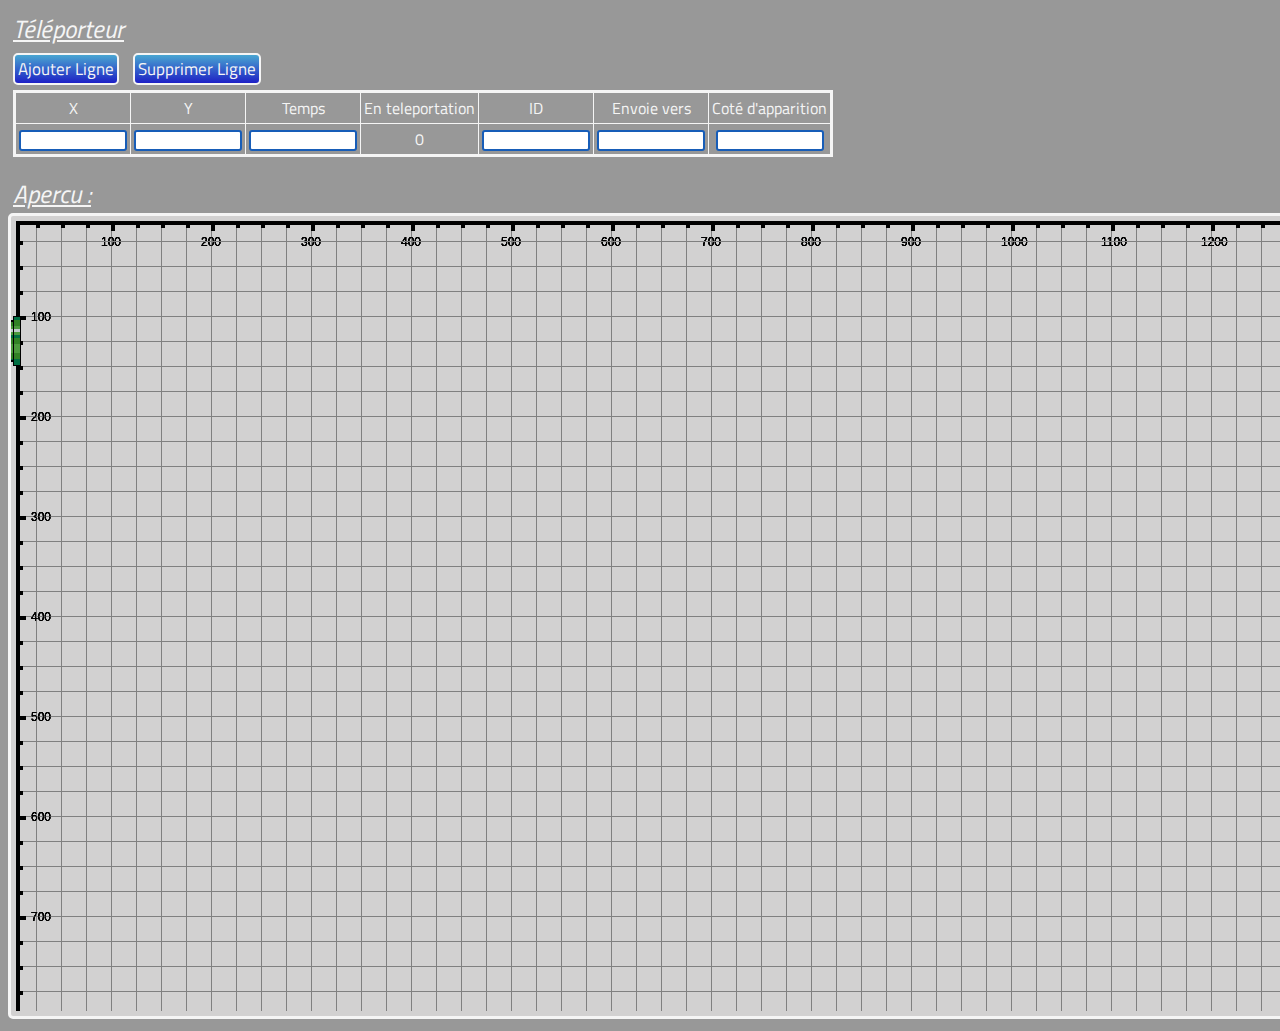
==== commit adb870b3: "ajout du copié collé" ====
--- a/Main.html
+++ b/Main.html
@@ -20,8 +20,17 @@
       <button onclick="Ecrire()">Redirection</button>
       <br><br>
       <button onclick="TabList()">Tableau de positions</button>
+      <button onclick="AlertValeur()">Garder les valeurs</button>
     </div>
    
+    <br><br>
+
+    <button onclick="InputValeur()">Utilisez les valeurs</button>
+    <br>
+    <textarea id="tableau" name="story"
+          rows="5" cols="33">
+    </textarea>
+
     <br><br>
 
     <p>Convoyeur</p>
@@ -196,7 +205,7 @@
         <td>X</td>
         <td>Y</td>
         <td>Taille</td>
-        <td>Vitesse</td>
+        <td>Vitesse (en secondes)</td>
         <td>Temps vert</td>
         <td>Temps rouge</td>
         <td>Timer</td>
@@ -226,17 +235,15 @@
         <td>ID</td>
         <td>Envoie vers</td>
         <td>Coté d'apparition</td>
-        <td>Sens</td>
-      </tr>
-      <tr>
-        <td><input type="number" min="0" max="100000000" class="valeurTeleporteur"></td>
-        <td><input type="number" min="0" max="100000000" class="valeurTeleporteur"></td>
-        <td><input type="number" min="0" max="100000000" class="valeurTeleporteur"></td>
-        <td>0</td>
-        <td><input type="number" min="0" max="100000000" class="valeurTeleporteur"></td>
-        <td><input type="number" min="0" max="100000000" class="valeurTeleporteur"></td>
-        <td><input type="number" min="0" max="100000000" class="valeurTeleporteur"></td>
-        <td>0</td>
+      </tr>
+      <tr>
+        <td><input type="number" min="0" max="100000000" class="valeurTeleporteur"></td>
+        <td><input type="number" min="0" max="100000000" class="valeurTeleporteur"></td>
+        <td><input type="number" min="0" max="100000000" class="valeurTeleporteur"></td>
+        <td>0</td>
+        <td><input type="number" min="0" max="100000000" class="valeurTeleporteur"></td>
+        <td><input type="number" min="0" max="100000000" class="valeurTeleporteur"></td>
+        <td><input type="number" min="0" max="100000000" class="valeurTeleporteur"></td>
       </tr>
     </table><br>
 
